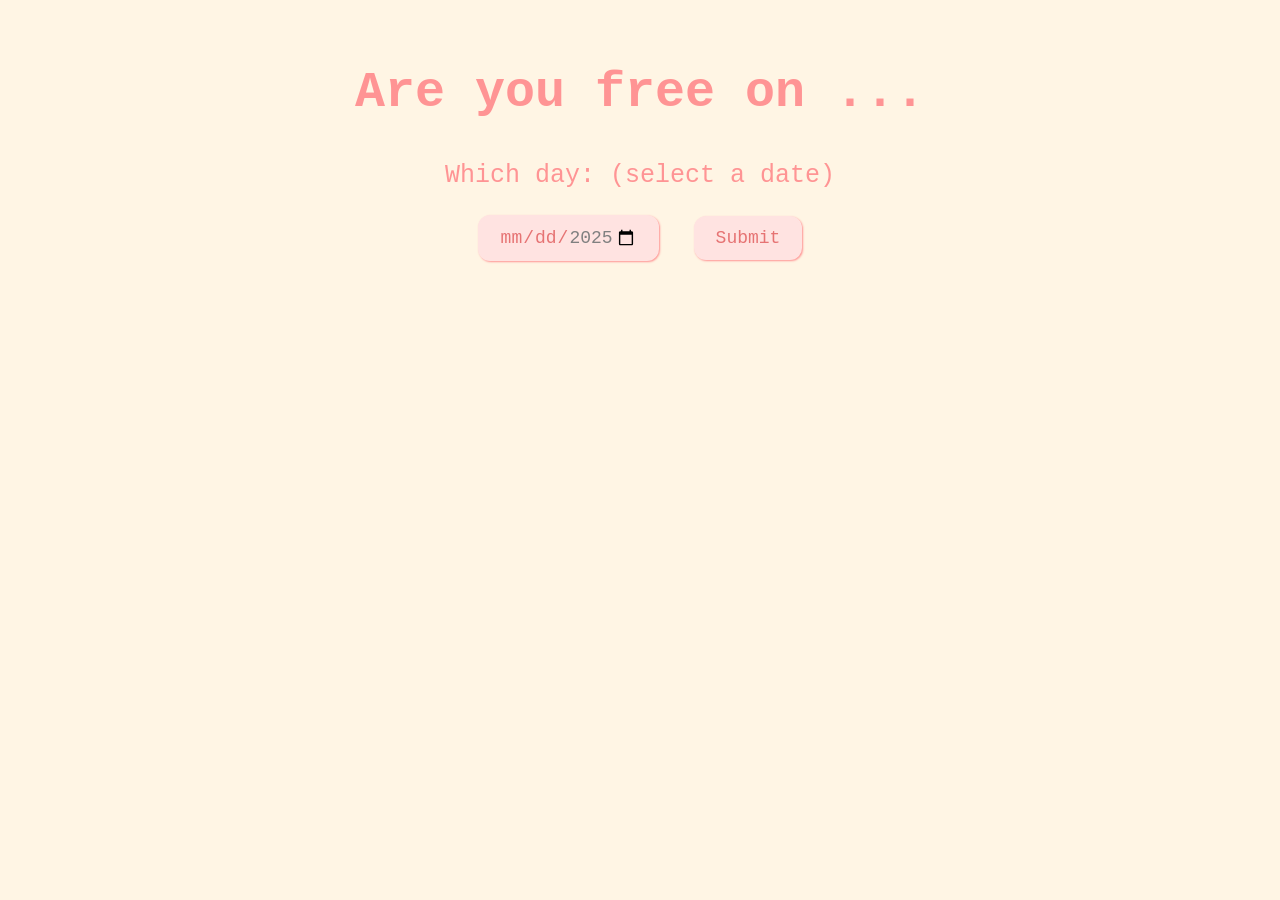
==== date.html @ f1597cb0 "Initial commit: Date invitation website" ====
<!DOCTYPE html>
<html lang="en">
  <head>
    <meta charset="UTF-8" />
    <meta name="viewport" content="width=device-width, initial-scale=1.0" />
    <title>Date</title>
    <link rel="stylesheet" href="css/date.css" />
    <script>
      function validateDate(event) {
        const dateInput = document.getElementById("dateInput").value;
        if (!dateInput) {
          alert("Please select a valid date.");
          event.preventDefault(); // Prevent form submission
        }
      }
    </script>
  </head>
  <body>
    <h1 title="choose a date">Are you free on ...</h1>
    <form class="form-group">
      <label>Which day: (select a date)</label>
      <div>
        <input
          type="date"
          id="dateInput"
          min="2025-01-01"
          max="2025-12-31"
          required
        />
        <button class="button" type="submit" formaction="food.html" onclick="validateDate(event)">
          Submit
        </button>
      </div>
    </form>
  </body>
</html>
---- css/date.css ----
body {
  text-align: center;
  margin-top: 30px;
  font-family: "Courier";
  background-color: #fff5e4;
  color: #ff9494;
  display: flex;
  flex-direction: column;
}

h1 {
  font-size: 50px;
  margin-bottom: 20px;
}

.form-group {
  display: flex;
  flex-direction: column;
  justify-content: center;
  font-size: 25px;
  margin-top: 20px;
}

label {
  margin-bottom: 15px;
}

input[type="date"] {
  padding: 10px 20px;
  font-size: 18px;
  cursor: pointer;
  margin: 10px;
  font-family: "courier";
  background-color: #ffe3e1;
  color: #e67373;
  border-radius: 12px;
  border: 2px solid #ffe3e1;
  box-shadow: 1px 1px 2px #ff9494;
}

.button {
  padding: 10px 20px;
  font-size: 18px;
  cursor: pointer;
  margin: 10px;
  font-family: "courier";
  margin-bottom: 20px;
  background-color: #ffe3e1;
  color: #e67373;
  border-radius: 12px;
  border: 2px solid #ffe3e1;
  box-shadow: 1px 1px 2px #ff9494;
  transition: 0.3s;
}

.button:hover {
  background-color: #ff9494;
  color: #ffe3e1;
  border: 2px solid #ff9494;
  box-shadow: 1px 1px 2px #ffe3e1;
}
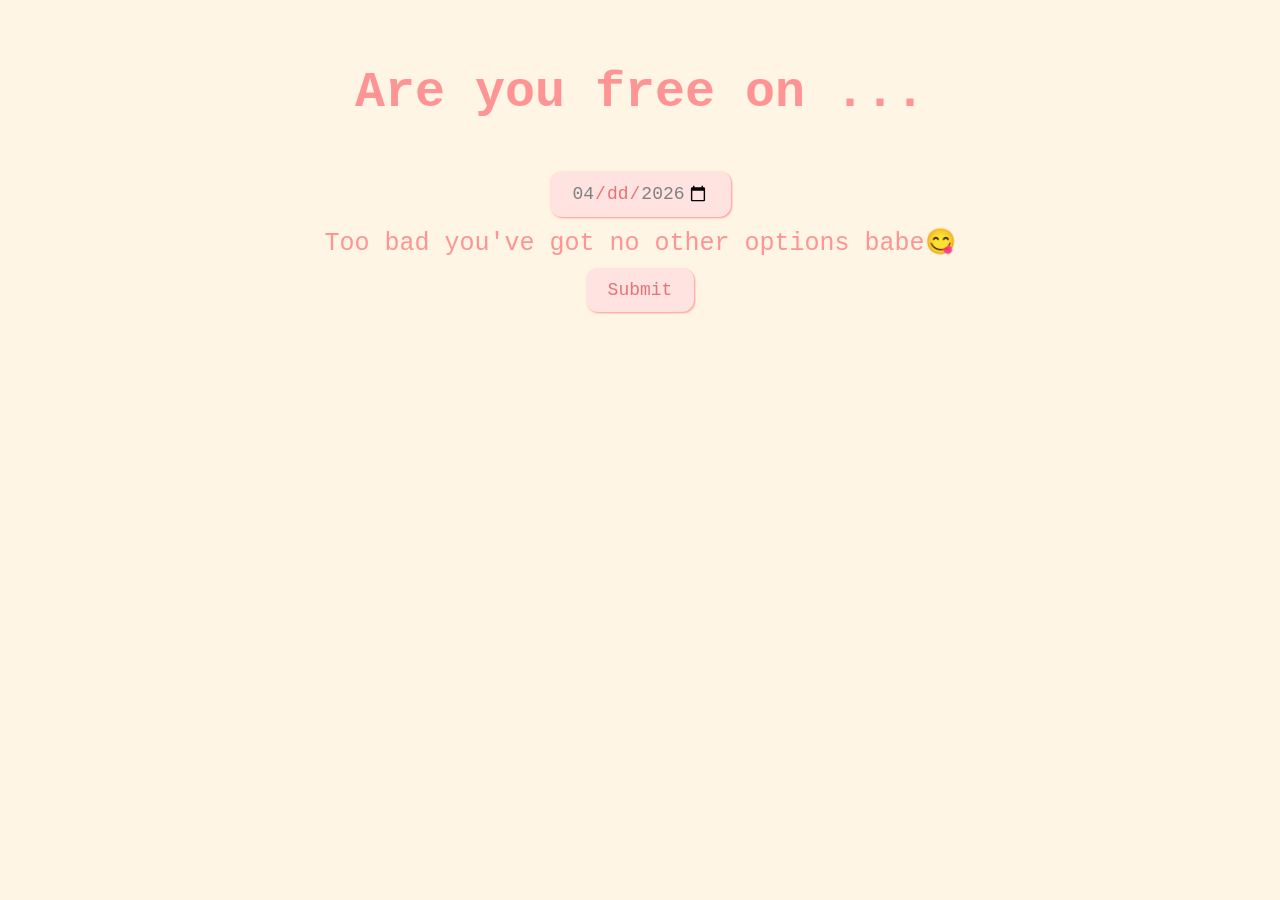
==== commit 5f311c79: "Initial commit" ====
--- a/date.html
+++ b/date.html
@@ -18,15 +18,16 @@
   <body>
     <h1 title="choose a date">Are you free on ...</h1>
     <form class="form-group">
-      <label>Which day: (select a date)</label>
+      
       <div>
         <input
           type="date"
           id="dateInput"
-          min="2025-01-01"
-          max="2025-12-31"
+          min="2026-04-12"
+          max="2026-04-12"
           required
         />
+        <br><label>Too bad you've got no other options babe😋</label><br>
         <button class="button" type="submit" formaction="food.html" onclick="validateDate(event)">
           Submit
         </button>
